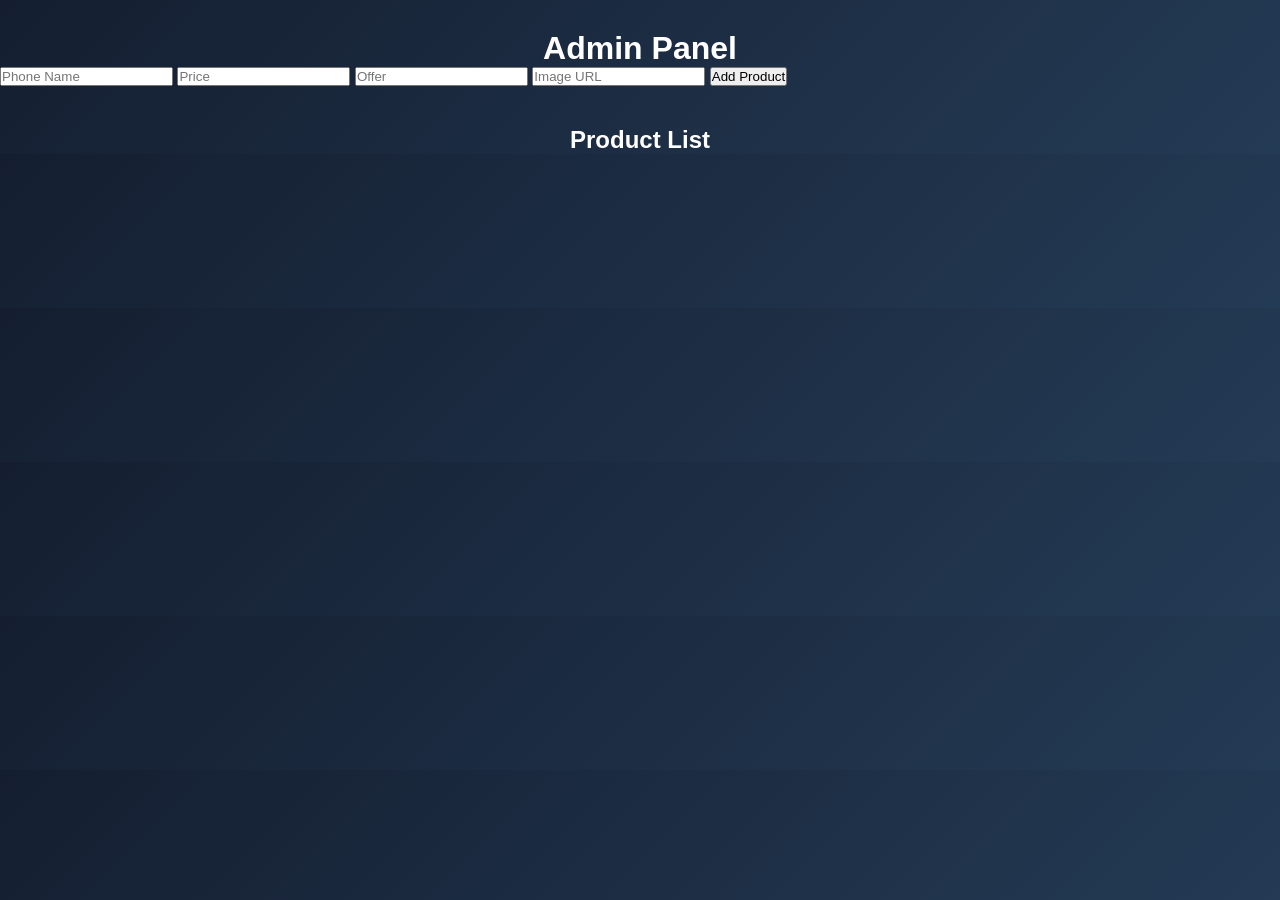
==== pages/admin.html @ 96bc4eb5 "Create admin.html" ====
<!DOCTYPE html>
<html>

<head>

<title>Admin Panel - RS TELECOM</title>

<link rel="stylesheet" href="../css/style.css">

</head>

<body>

<h1 style="text-align:center;margin-top:30px;">Admin Panel</h1>

<div class="admin-form">

<input id="name" placeholder="Phone Name">

<input id="price" placeholder="Price">

<input id="offer" placeholder="Offer">

<input id="image" placeholder="Image URL">

<button onclick="addProduct()">Add Product</button>

</div>

<h2 style="text-align:center;margin-top:40px;">Product List</h2>

<div id="admin-products" class="products"></div>

<script src="../js/script.js"></script>

</body>

</html>
---- css/style.css ----
*{
margin:0;
padding:0;
box-sizing:border-box;
font-family:Arial;
}

body{
background:linear-gradient(135deg,#141e30,#243b55);
color:white;
}

/* HEADER */

/* header{
display:flex;
justify-content:space-between;
align-items:center;
padding:20px 60px;
background:rgba(0,0,0,0.3);
} */
header{
display:flex;
justify-content:space-between;
align-items:center;
padding:15px 40px;
background:rgba(0,0,0,0.3);
}

.menu-logo{
display:flex;
align-items:center;
gap:15px;
}

.menu-icon{
font-size:26px;
cursor:pointer;
color:#00ffd5;
}

.logo{
display:flex;
align-items:center;
gap:10px;
}
.logo img{
height:35px;
width:auto;
}
.logo span{
font-size:20px;
font-weight:bold;
color:#00ffd5;
}

nav a{
margin-left:20px;
text-decoration:none;
color:white;
font-size:18px;
}

/* HERO */

.hero{
height:80vh;
display:flex;
flex-direction:column;
justify-content:center;
align-items:center;
text-align:center;
}

.hero h1{
font-size:55px;
color:#00ffd5;
}

.btn{
margin-top:30px;
padding:12px 30px;
border:none;
border-radius:30px;
background:#00ffd5;
cursor:pointer;
}

/* DRAWER */

.drawer{
position:fixed;
left:-250px;
top:0;
width:250px;
height:100%;
background:black;
padding:20px;
transition:0.3s;
z-index:1000;
}

.drawer a{
display:block;
color:white;
text-decoration:none;
margin:15px 0;
}
.catalog{
padding:60px;
text-align:center;
}

.catalog h2{
margin-bottom:40px;
color:#00ffd5;
}

.products{
display:flex;
gap:30px;
justify-content:center;
flex-wrap:wrap;
}

.product-card{
background:#1c1c1c;
padding:20px;
border-radius:10px;
width:220px;
text-align:center;
transition:0.3s;
}

.product-card:hover{
transform:translateY(-8px);
}

.product-card img{
width:100%;
border-radius:8px;
}

.offer{
color:#00ffd5;
font-weight:bold;
}
/* WhatsApp Floating Button */

.whatsapp{
position:fixed;
bottom:20px;
right:20px;
z-index:1000;
}

.whatsapp img{
width:60px;
height:60px;
}
/* OFFER SLIDER */

.offer-slider{
width:100%;
background:#00ffd5;
color:black;
overflow:hidden;
font-weight:bold;
}

.offer-track{
display:flex;
transition:transform 0.6s ease;
}

.offer-slide{
min-width:100%;
text-align:center;
padding:12px;
}

/* FEATURED PHONES */

.featured{
padding:60px 20px;
text-align:center;
}

.featured h2{
color:#00ffd5;
margin-bottom:40px;
}

.products{
display:flex;
flex-wrap:wrap;
justify-content:center;
gap:30px;
}

.product-card{
background:#1c1c1c;
width:220px;
padding:20px;
border-radius:10px;
text-align:center;
transition:0.3s;
}

.product-card:hover{
transform:translateY(-10px);
}

.product-card img{
width:100%;
border-radius:8px;
margin-bottom:10px;
}

.price{
font-weight:bold;
margin-top:5px;
}

.offer{
color:#00ffd5;
font-size:14px;
margin-top:5px;
}
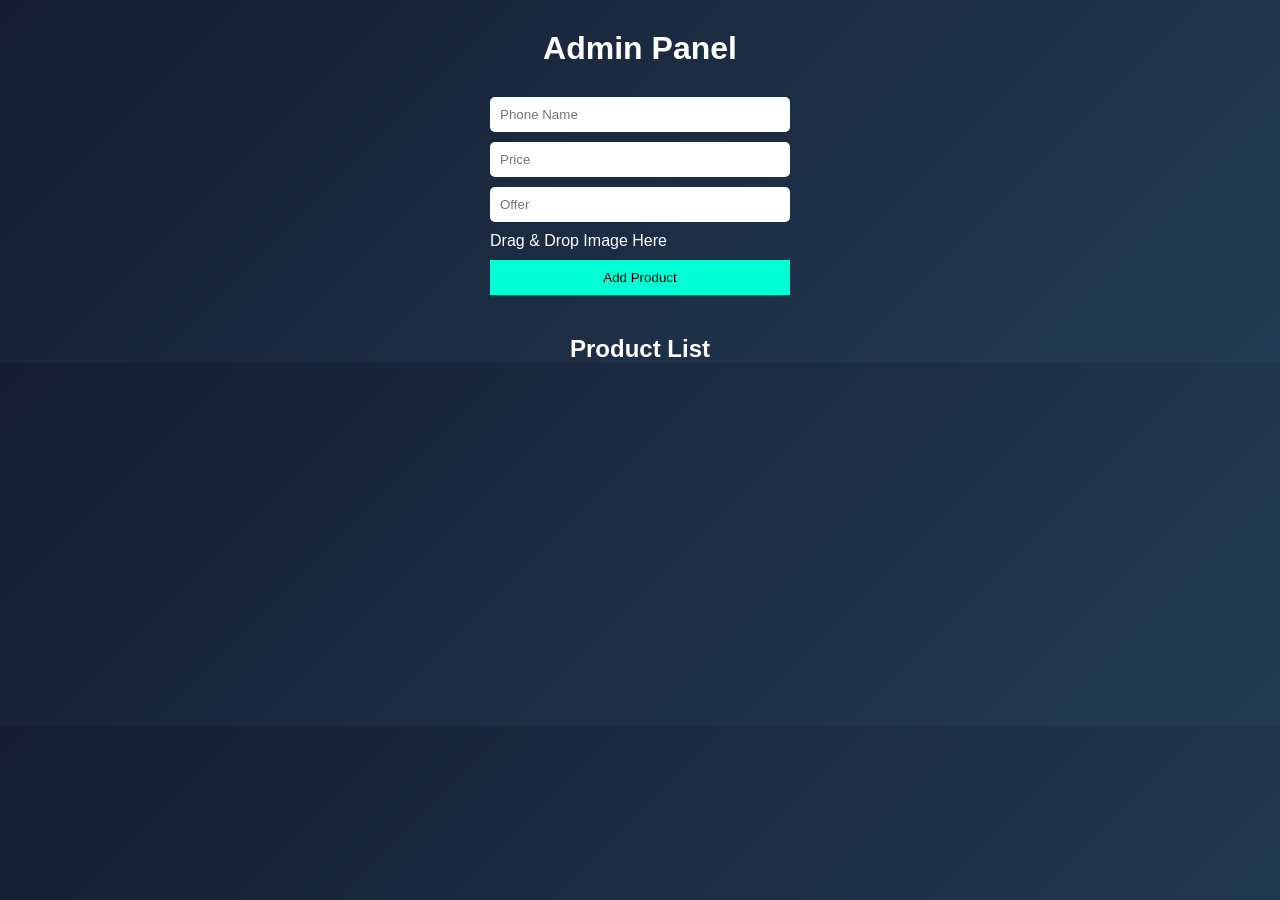
==== commit 3a3222e9: "Update drag drop img admin.html" ====
--- a/pages/admin.html
+++ b/pages/admin.html
@@ -21,7 +21,9 @@
 
 <input id="offer" placeholder="Offer">
 
-<input id="image" placeholder="Image URL">
+<div id="drop-area" class="drop-area">
+Drag & Drop Image Here
+</div>
 
 <button onclick="addProduct()">Add Product</button>
 
--- a/css/style.css
+++ b/css/style.css
@@ -227,3 +227,35 @@
 font-size:14px;
 margin-top:5px;
 }
+
+/* ADMIN PANEL */
+
+.admin-form{
+display:flex;
+flex-direction:column;
+width:300px;
+margin:30px auto;
+gap:10px;
+}
+
+.admin-form input{
+padding:10px;
+border-radius:5px;
+border:none;
+}
+
+.admin-form button{
+padding:10px;
+background:#00ffd5;
+border:none;
+cursor:pointer;
+}
+.product-card button{
+margin-top:10px;
+padding:6px 10px;
+border:none;
+background:red;
+color:white;
+cursor:pointer;
+border-radius:5px;
+}
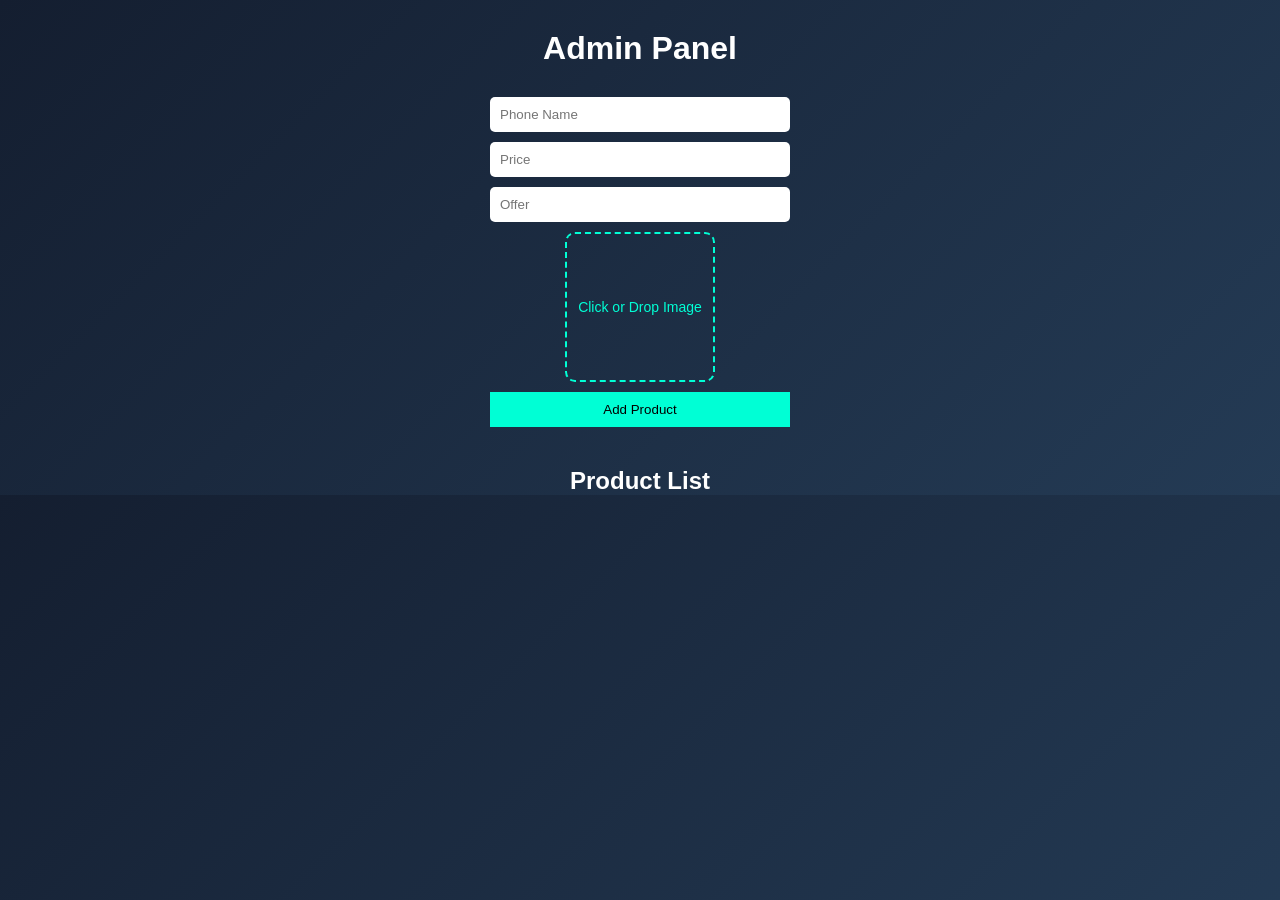
==== commit 8a7aff62: "Update drag drop fun admin.html" ====
--- a/pages/admin.html
+++ b/pages/admin.html
@@ -22,7 +22,8 @@
 <input id="offer" placeholder="Offer">
 
 <div id="drop-area" class="drop-area">
-Drag & Drop Image Here
+<input type="file" id="fileElem" accept="image/*" hidden>
+<span>Click or Drop Image</span>
 </div>
 
 <button onclick="addProduct()">Add Product</button>
--- a/css/style.css
+++ b/css/style.css
@@ -259,3 +259,33 @@
 cursor:pointer;
 border-radius:5px;
 }
+
+/* DRAG DROP IMAGE */
+
+/* SMALL IMAGE DROP BOX */
+
+.drop-area{
+width:150px;
+height:150px;
+border:2px dashed #00ffd5;
+border-radius:10px;
+display:flex;
+align-items:center;
+justify-content:center;
+text-align:center;
+cursor:pointer;
+color:#00ffd5;
+margin:auto;
+font-size:14px;
+}
+
+.drop-area img{
+width:100%;
+height:100%;
+object-fit:cover;
+border-radius:8px;
+}
+
+.drop-area.dragover{
+background:rgba(0,255,213,0.1);
+}
